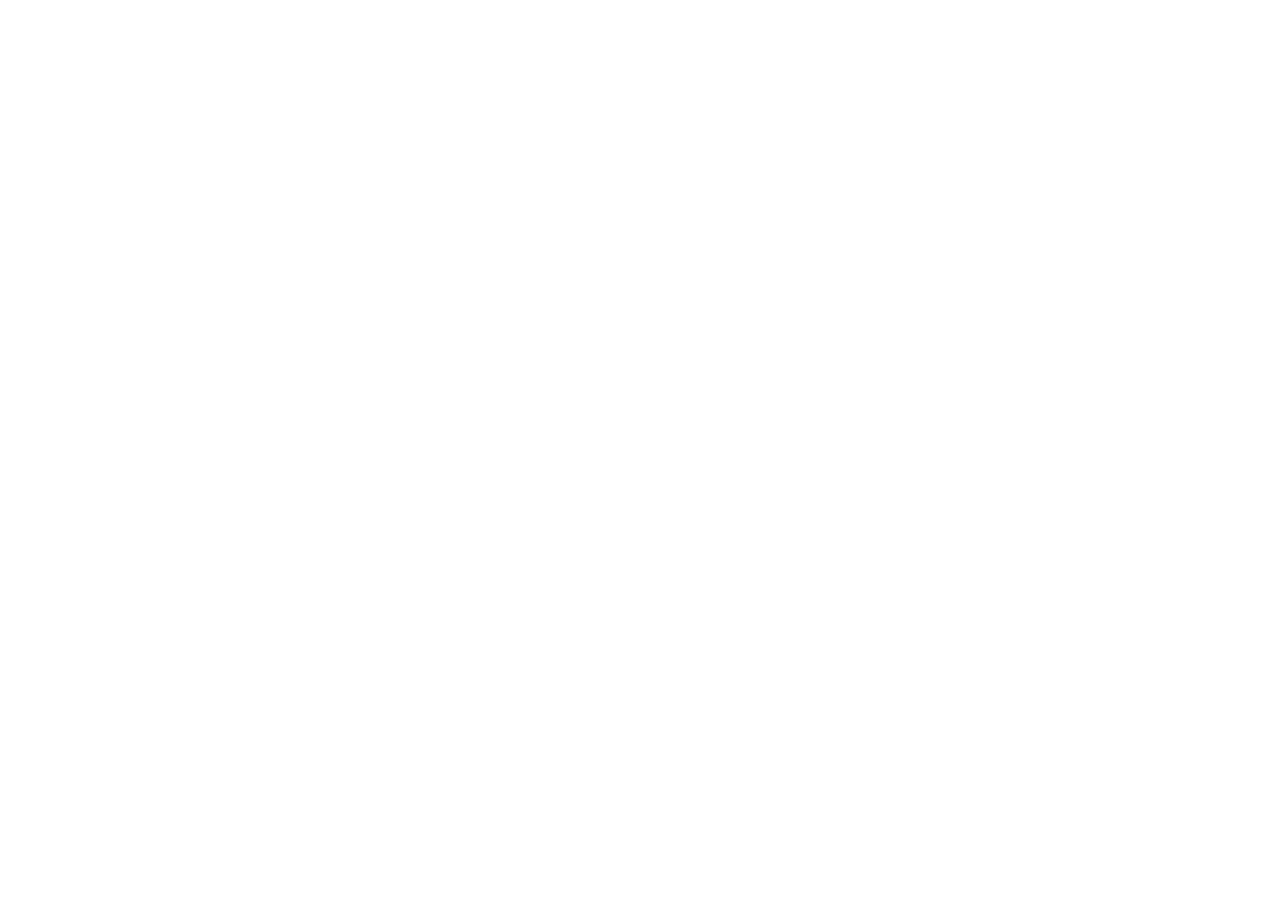
==== public/index.html @ fe9af8d1 "1" ====
<!doctype html>
<html lang="en">
  <head>
    <meta charset="utf-8">
    <meta name="viewport" content="width=device-width, initial-scale=1, shrink-to-fit=no">
    <meta name="theme-color" content="#000000">
    <!--
      manifest.json provides metadata used when your web app is added to the
      homescreen on Android. See https://developers.google.com/web/fundamentals/engage-and-retain/web-app-manifest/
    -->
    <link rel="manifest" href="%PUBLIC_URL%/manifest.json">
    <link rel="shortcut icon" href="%PUBLIC_URL%/favicon.ico">
    <!--
      Notice the use of %PUBLIC_URL% in the tags above.
      It will be replaced with the URL of the `public` folder during the build.
      Only files inside the `public` folder can be referenced from the HTML.

      Unlike "/favicon.ico" or "favicon.ico", "%PUBLIC_URL%/favicon.ico" will
      work correctly both with client-side routing and a non-root public URL.
      Learn how to configure a non-root public URL by running `npm run build`.
    -->
    <title>React App</title>
  </head>
  <body>
    <noscript>
      You need to enable JavaScript to run this app.
    </noscript>
    <div id="root"></div>
    <!--
      This HTML file is a template.
      If you open it directly in the browser, you will see an empty page.

      You can add webfonts, meta tags, or analytics to this file.
      The build step will place the bundled scripts into the <body> tag.

      To begin the development, run `npm start` or `yarn start`.
      To create a production bundle, use `npm run build` or `yarn build`.
    -->
  </body>
</html>
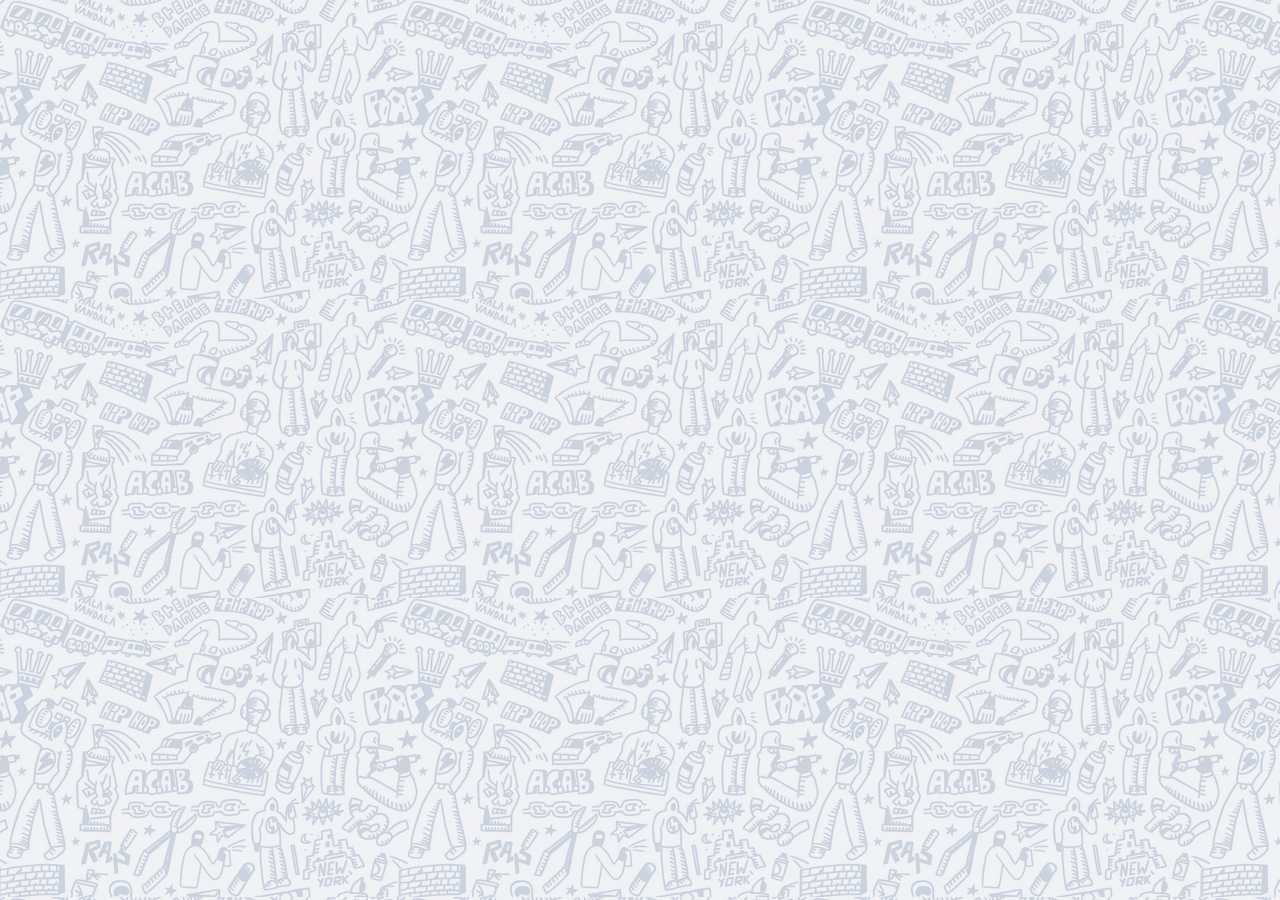
==== commit 4497b3d6: "2" ====
--- a/public/index.html
+++ b/public/index.html
@@ -1,40 +1,19 @@
 <!doctype html>
 <html lang="en">
-  <head>
-    <meta charset="utf-8">
-    <meta name="viewport" content="width=device-width, initial-scale=1, shrink-to-fit=no">
-    <meta name="theme-color" content="#000000">
-    <!--
-      manifest.json provides metadata used when your web app is added to the
-      homescreen on Android. See https://developers.google.com/web/fundamentals/engage-and-retain/web-app-manifest/
-    -->
-    <link rel="manifest" href="%PUBLIC_URL%/manifest.json">
-    <link rel="shortcut icon" href="%PUBLIC_URL%/favicon.ico">
-    <!--
-      Notice the use of %PUBLIC_URL% in the tags above.
-      It will be replaced with the URL of the `public` folder during the build.
-      Only files inside the `public` folder can be referenced from the HTML.
 
-      Unlike "/favicon.ico" or "favicon.ico", "%PUBLIC_URL%/favicon.ico" will
-      work correctly both with client-side routing and a non-root public URL.
-      Learn how to configure a non-root public URL by running `npm run build`.
-    -->
-    <title>React App</title>
-  </head>
-  <body>
-    <noscript>
-      You need to enable JavaScript to run this app.
-    </noscript>
-    <div id="root"></div>
-    <!--
-      This HTML file is a template.
-      If you open it directly in the browser, you will see an empty page.
+<head>
+  <meta charset="utf-8">
+  <title>魔赞</title>
+</head>
+<style>
+  body {
+    margin: 0;
+    background-image: url(beijing_03.png);
+  }
+</style>
 
-      You can add webfonts, meta tags, or analytics to this file.
-      The build step will place the bundled scripts into the <body> tag.
+<body>
+  <div id="root"></div>
+</body>
 
-      To begin the development, run `npm start` or `yarn start`.
-      To create a production bundle, use `npm run build` or `yarn build`.
-    -->
-  </body>
 </html>
